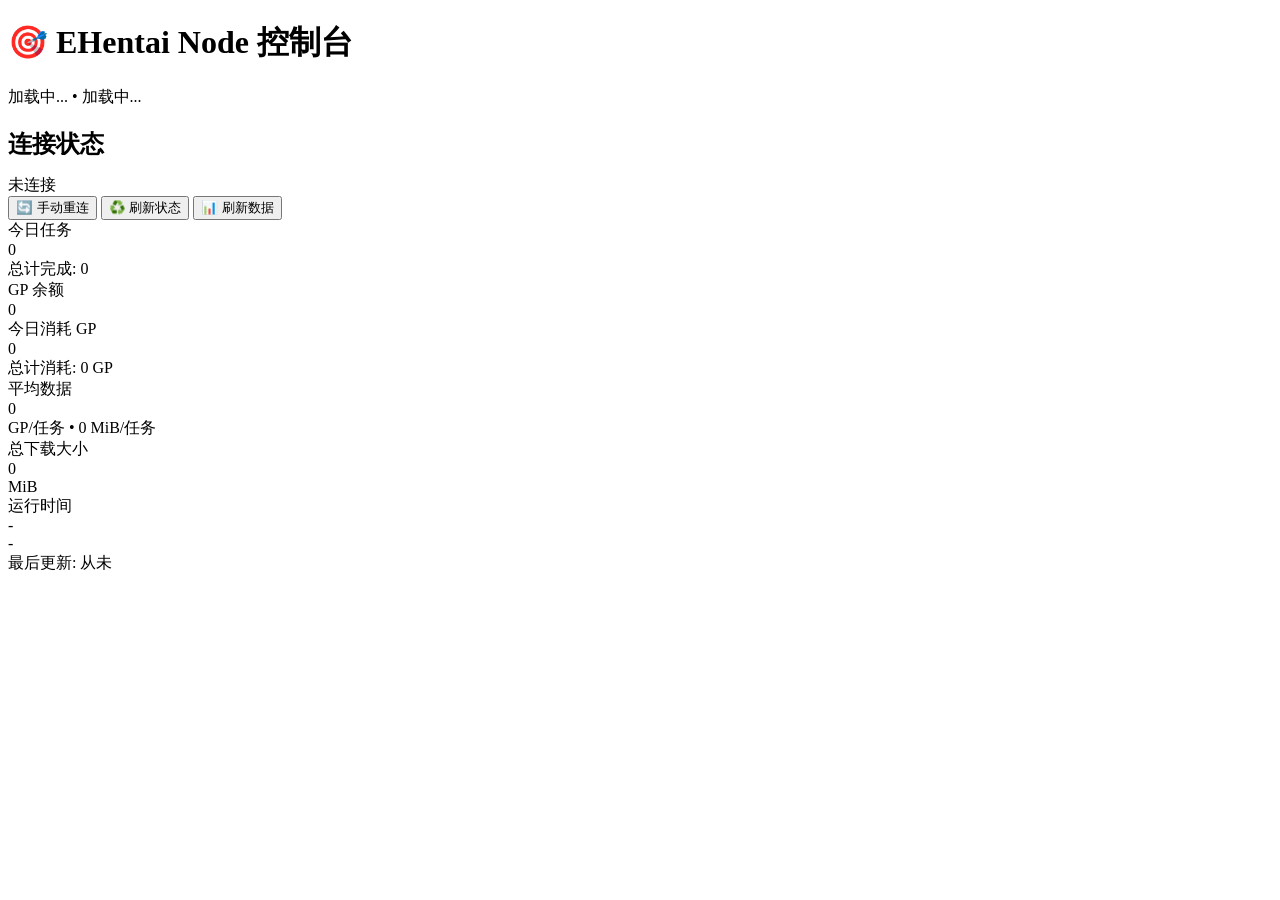
==== node/internal/dashboard/templates/index.html @ 4371e095 "Initial commit" ====
<!DOCTYPE html>
<html lang="zh-CN">
<head>
    <meta charset="UTF-8">
    <meta name="viewport" content="width=device-width, initial-scale=1.0">
    <title>EHentai Node 控制台</title>
    <link rel="stylesheet" href="/static/styles.css">
</head>
<body>
    <div class="container">
        <div class="header">
            <h1>🎯 EHentai Node 控制台</h1>
            <div class="node-info">
                <span id="nodeId">加载中...</span> •
                <span id="serverUrl">加载中...</span>
            </div>
        </div>

        <div class="status-card">
            <h2 style="margin-bottom: 15px;">连接状态</h2>
            <div id="connectionStatus">
                <span class="status-indicator disconnected">
                    <span class="dot"></span>
                    未连接
                </span>
            </div>
            <div class="actions">
                <button class="btn btn-primary" onclick="reconnect()">🔄 手动重连</button>
                <button class="btn btn-secondary" onclick="refreshStatus()">♻️ 刷新状态</button>
                <button class="btn btn-secondary" onclick="loadStats()">📊 刷新数据</button>
            </div>
        </div>

        <div class="stats-grid">
            <div class="stat-box">
                <div class="stat-label">今日任务</div>
                <div class="stat-value small" id="todayTasksCompleted">0</div>
                <div class="stat-sub">
                    总计完成: <span id="tasksCompleted">0</span>
                    <span id="taskFailInfo"></span>
                </div>
            </div>

            <div class="stat-box">
                <div class="stat-label">GP 余额</div>
                <div class="stat-value small" id="gpBalance">0</div>
                <div id="quotaStatus"></div>
            </div>

            <div class="stat-box">
                <div class="stat-label">今日消耗 GP</div>
                <div class="stat-value small" id="todayGPCost">0</div>
                <div class="stat-sub">
                    总计消耗: <span id="totalGPCost">0</span> GP
                </div>
                <div class="progress-bar">
                    <div class="progress-fill" id="gpProgress"></div>
                </div>
            </div>

            <div class="stat-box">
                <div class="stat-label">平均数据</div>
                <div class="stat-value small" id="avgGPPerTask">0</div>
                <div class="stat-sub">
                    GP/任务 • <span id="avgSizeMiB">0</span> MiB/任务
                </div>
            </div>

            <div class="stat-box">
                <div class="stat-label">总下载大小</div>
                <div class="stat-value small" id="totalSizeMiB">0</div>
                <div class="stat-sub">MiB</div>
            </div>

            <div class="stat-box">
                <div class="stat-label">运行时间</div>
                <div class="stat-value small" id="uptime">-</div>
                <div class="stat-sub" id="startTime">-</div>
            </div>
        </div>

        <div class="last-update">
            最后更新: <span id="lastUpdate">从未</span>
        </div>
    </div>

    <script src="/static/app.js"></script>
</body>
</html>
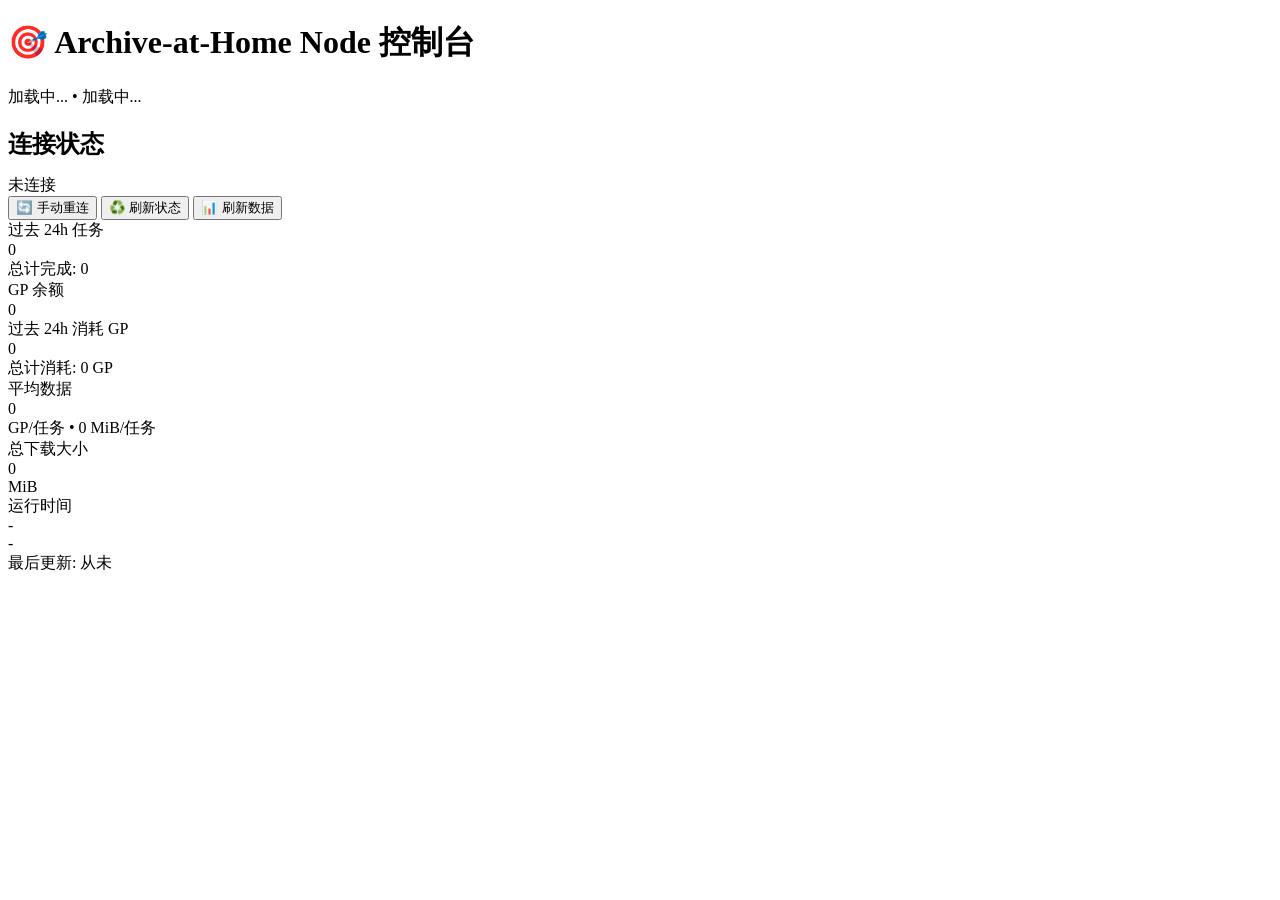
==== commit 4e6cd701: "Initial commit" ====
--- a/node/internal/dashboard/templates/index.html
+++ b/node/internal/dashboard/templates/index.html
@@ -1,15 +1,17 @@
 <!DOCTYPE html>
 <html lang="zh-CN">
+
 <head>
     <meta charset="UTF-8">
     <meta name="viewport" content="width=device-width, initial-scale=1.0">
-    <title>EHentai Node 控制台</title>
+    <title>Archive-at-Home Node 控制台</title>
     <link rel="stylesheet" href="/static/styles.css">
 </head>
+
 <body>
     <div class="container">
         <div class="header">
-            <h1>🎯 EHentai Node 控制台</h1>
+            <h1>🎯 Archive-at-Home Node 控制台</h1>
             <div class="node-info">
                 <span id="nodeId">加载中...</span> •
                 <span id="serverUrl">加载中...</span>
@@ -33,7 +35,7 @@
 
         <div class="stats-grid">
             <div class="stat-box">
-                <div class="stat-label">今日任务</div>
+                <div class="stat-label">过去 24h 任务</div>
                 <div class="stat-value small" id="todayTasksCompleted">0</div>
                 <div class="stat-sub">
                     总计完成: <span id="tasksCompleted">0</span>
@@ -48,7 +50,7 @@
             </div>
 
             <div class="stat-box">
-                <div class="stat-label">今日消耗 GP</div>
+                <div class="stat-label">过去 24h 消耗 GP</div>
                 <div class="stat-value small" id="todayGPCost">0</div>
                 <div class="stat-sub">
                     总计消耗: <span id="totalGPCost">0</span> GP
@@ -86,4 +88,5 @@
 
     <script src="/static/app.js"></script>
 </body>
-</html>
+
+</html>
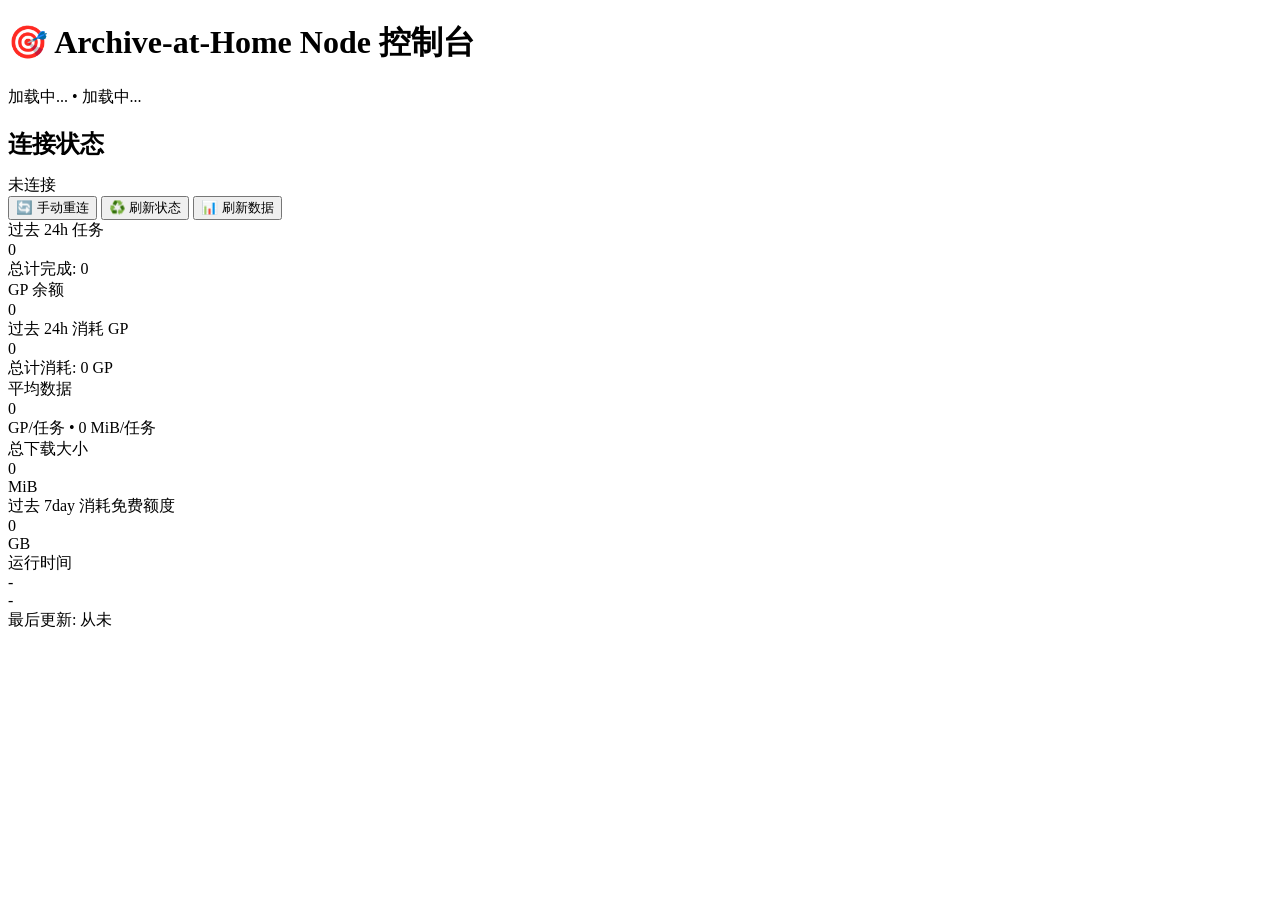
==== commit 3a300fb8: "feat(dashboard): 添加过去 7 天免费额度消耗统计" ====
--- a/node/internal/dashboard/templates/index.html
+++ b/node/internal/dashboard/templates/index.html
@@ -75,6 +75,12 @@
             </div>
 
             <div class="stat-box">
+                <div class="stat-label">过去 7day 消耗免费额度</div>
+                <div class="stat-value small" id="sevenDayFreeQuotaGB">0</div>
+                <div class="stat-sub">GB</div>
+            </div>
+
+            <div class="stat-box">
                 <div class="stat-label">运行时间</div>
                 <div class="stat-value small" id="uptime">-</div>
                 <div class="stat-sub" id="startTime">-</div>
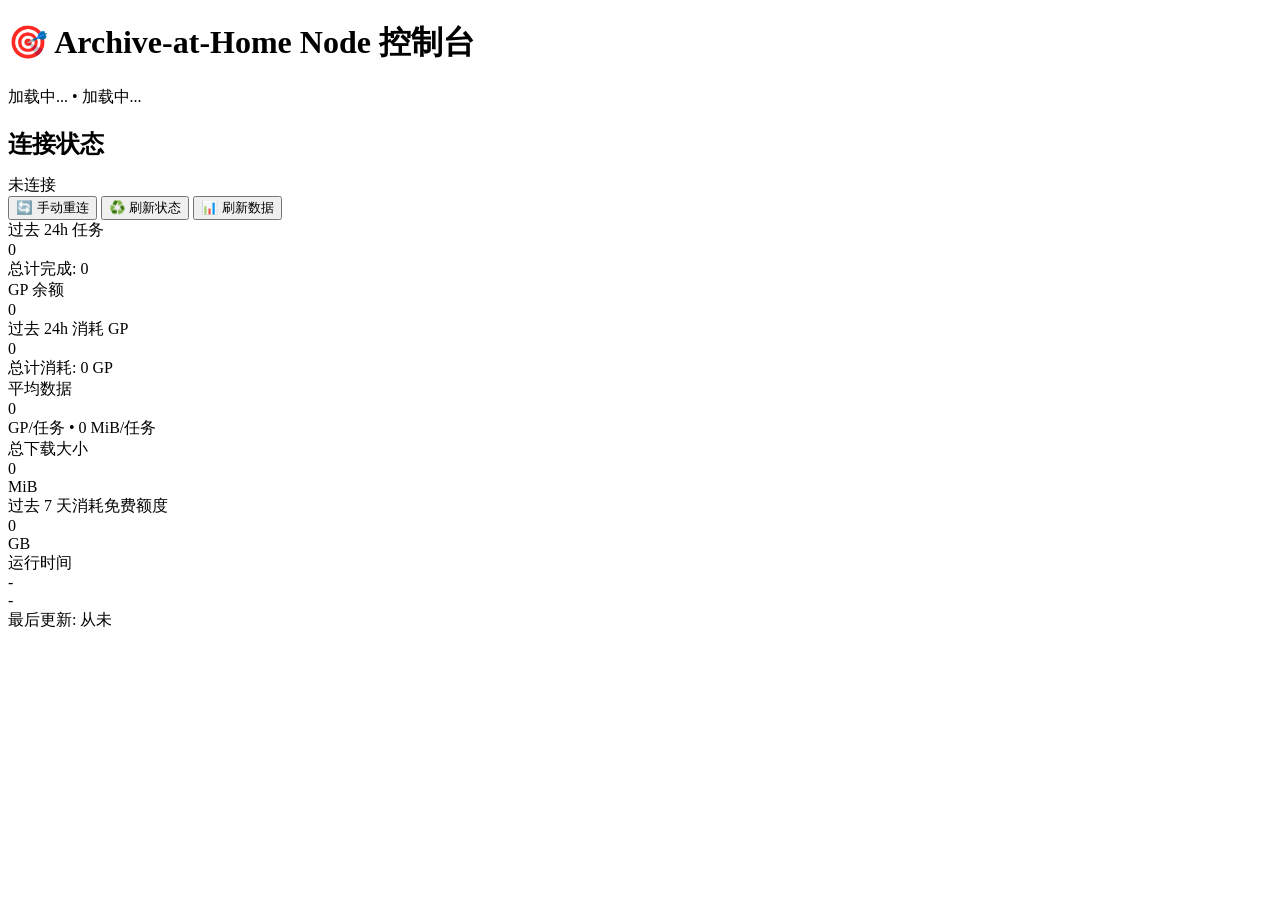
==== commit 2bd4c857: "refactor: 全面重构 Pub/Sub 为 Assign 模式 - protocol: 移除 ANNOUNCEMENT/FETCH/GONE，仅保留 ASSIGNMENT/RESULT/STAT" ====
--- a/node/internal/dashboard/templates/index.html
+++ b/node/internal/dashboard/templates/index.html
@@ -75,7 +75,7 @@
             </div>
 
             <div class="stat-box">
-                <div class="stat-label">过去 7day 消耗免费额度</div>
+                <div class="stat-label">过去 7 天消耗免费额度</div>
                 <div class="stat-value small" id="sevenDayFreeQuotaGB">0</div>
                 <div class="stat-sub">GB</div>
             </div>
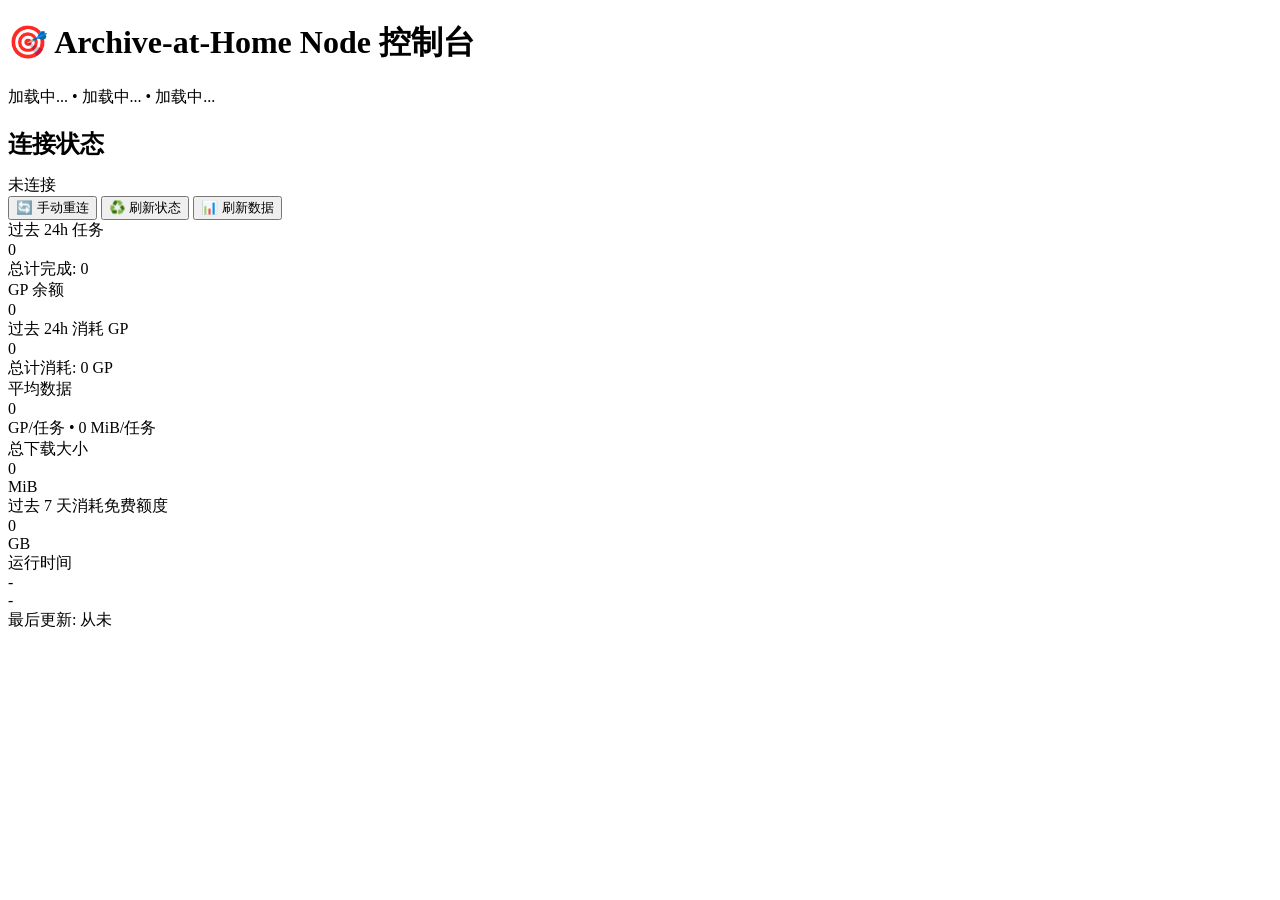
==== commit f908b0f8: "feat: 完善版本检查机制" ====
--- a/node/internal/dashboard/templates/index.html
+++ b/node/internal/dashboard/templates/index.html
@@ -14,8 +14,14 @@
             <h1>🎯 Archive-at-Home Node 控制台</h1>
             <div class="node-info">
                 <span id="nodeId">加载中...</span> •
-                <span id="serverUrl">加载中...</span>
+                <span id="serverUrl">加载中...</span> •
+                <span id="nodeVersion">加载中...</span>
             </div>
+        </div>
+
+        <div class="update-banner" id="updateBanner" style="display:none;">
+            ⬆️ 发现新版本 <span id="newVersion"></span>（当前 <span id="currentVersion"></span>）——
+            <a href="https://github.com/Archive-At-Home/archive-at-home/releases" target="_blank" rel="noopener">前往下载</a>
         </div>
 
         <div class="status-card">
